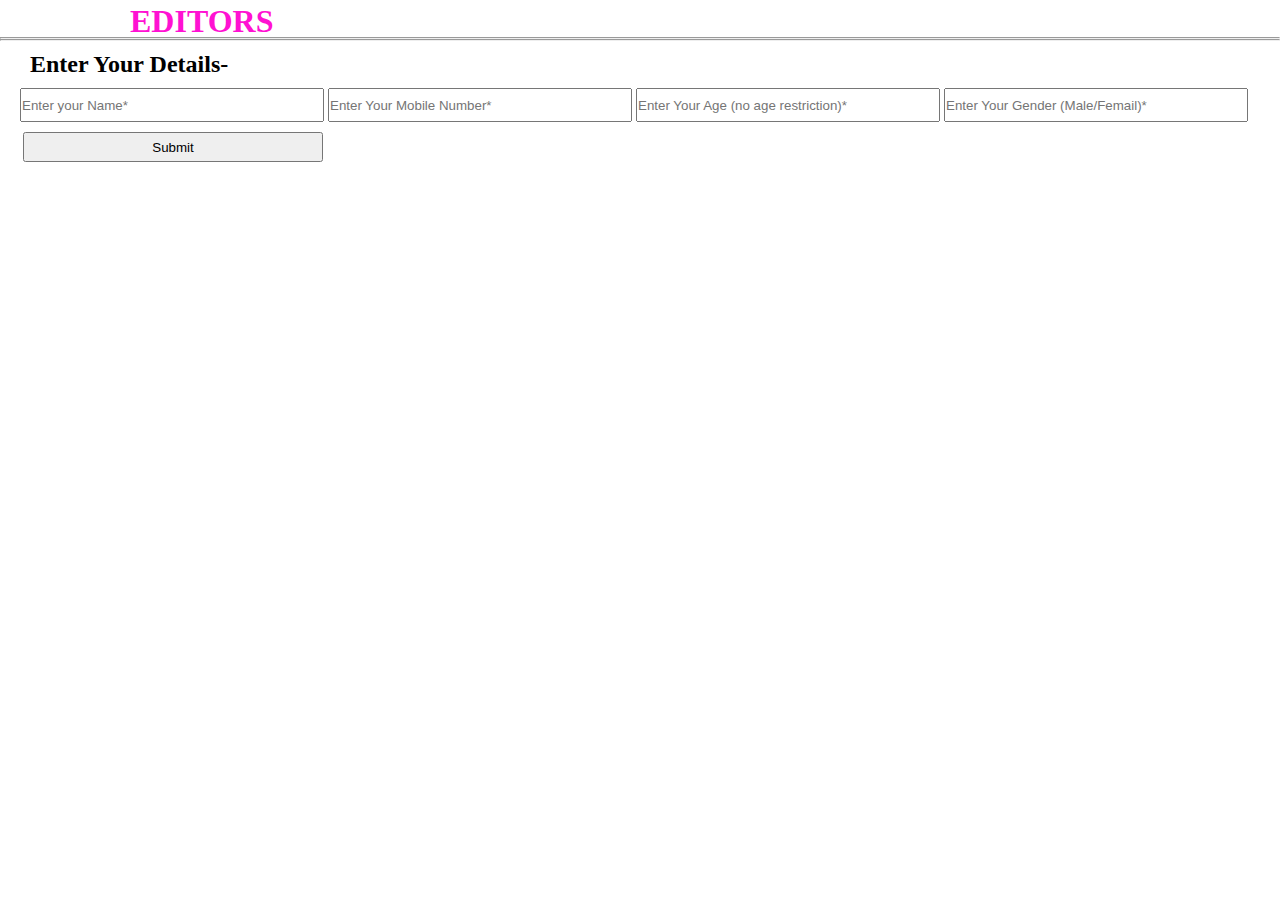
==== form.html @ 5eb4b4c0 "Add files via upload" ====
<!DOCTYPE html>
<html>

<head>
  <meta charset="UTF-8">
  <meta name="viewport" content="width=device-width, initial-scale=1">
  <title>Form</title>
  <link rel="stylesheet" href="style.css">
</head>

<body>
<script
  src="https://code.jquery.com/jquery-3.4.1.js"
  integrity="sha256-WpOohJOqMqqyKL9FccASB9O0KwACQJpFTUBLTYOVvVU="
  crossorigin="anonymous"></script>
  <h1 id="editors">EDITORS</h1><hr><hr>
  <h2 class="enter">Enter Your Details-</h2>
  <input type="text" placeholder="Enter your Name*" id="name" required>
  <input type="number" placeholder="Enter Your Mobile Number*" id="number" required>
  <input type="number" placeholder="Enter Your Age (no age restriction)*" id="age" required>
  <input type="text" placeholder="Enter Your Gender (Male/Femail)*" id="gender" required>
  <button class="submit" onclick="whatsapp();">Submit</button>
  <script>
  function whatsapp(){
    var name = document.getElementById("name").value;
    var number = document.getElementById("number").value;
    var age = document.getElementById("age").value;
    var gender = document.getElementById("gender").value;
    
      var url = "https://wa.me/8580468441?text=" +
       "Hello sir , I am " + name + ", I need a editor" + "%0a" +
       "My required details -" + "%0a" + 
       "Name = " + name + "%0a" + 
       "Mobile No. = " + number + "%0a" +
       "Age - " + age + "%0a" +
       "Gender = " + gender;
      
      window.open(url,"_blank").focus();
    }
  </script>
</body>

</html>
---- style.css ----
*{
    padding: 0;
    margin: 0;
}
#container{
  width: 250px;
  height: 400px;
  padding: 20px;
  position: absolute;
  z-index: 1000;
  top: 15%;
  left: 50%;
  background-color: #2D59FF;
  border-radius: 30px;
  transform:translate(-50%);
  overflow: hidden;
}
#welcome{
  position: relative;
  left: 38px;
  color: #FFE711;
}
#need{
  position: relative;
  left: 16px;
  color: #FFE711;
}
#editors{
  position: relative;
  left: 130px;
  top: 3px;
  color: #FF11D2;
}
#fill-form{
  position: relative;
  top: 100px;
  left: 50px;
  color: #F8EC80;
}
#click{
  background-color: #00B442;
  border: none;
  color: white;
  padding: 15px 32px;
  text-align: center;
  text-decoration: none;
  display: inline-block;
  font-size: 14px;
  position: relative;
  top: 120px;
  left: 55px;
}
.enter{
  position: relative;
  left: 30px;
  top: 10px;
}
input{
  position: relative;
  left: 20px;
  top: 20px;
  width: 300px;
  height: 30px;
  text-size: 1pc;
}
.submit{
  position: relative;
  left: 23px;
  top: 30px;
  width: 300px;
  height: 30px;
}
#success{
  position: relative;
  top: 60px;
  left: 30px;
  color: #47DE53;
}
#error{
  position: relative;
  top: 40px;
  left: 60px;
  color: #ED1B1B;
}
#ok{
  position: relative;
  left: 300px;
  top: 60px;
  width: 50px;
  color: #343BCB;
}
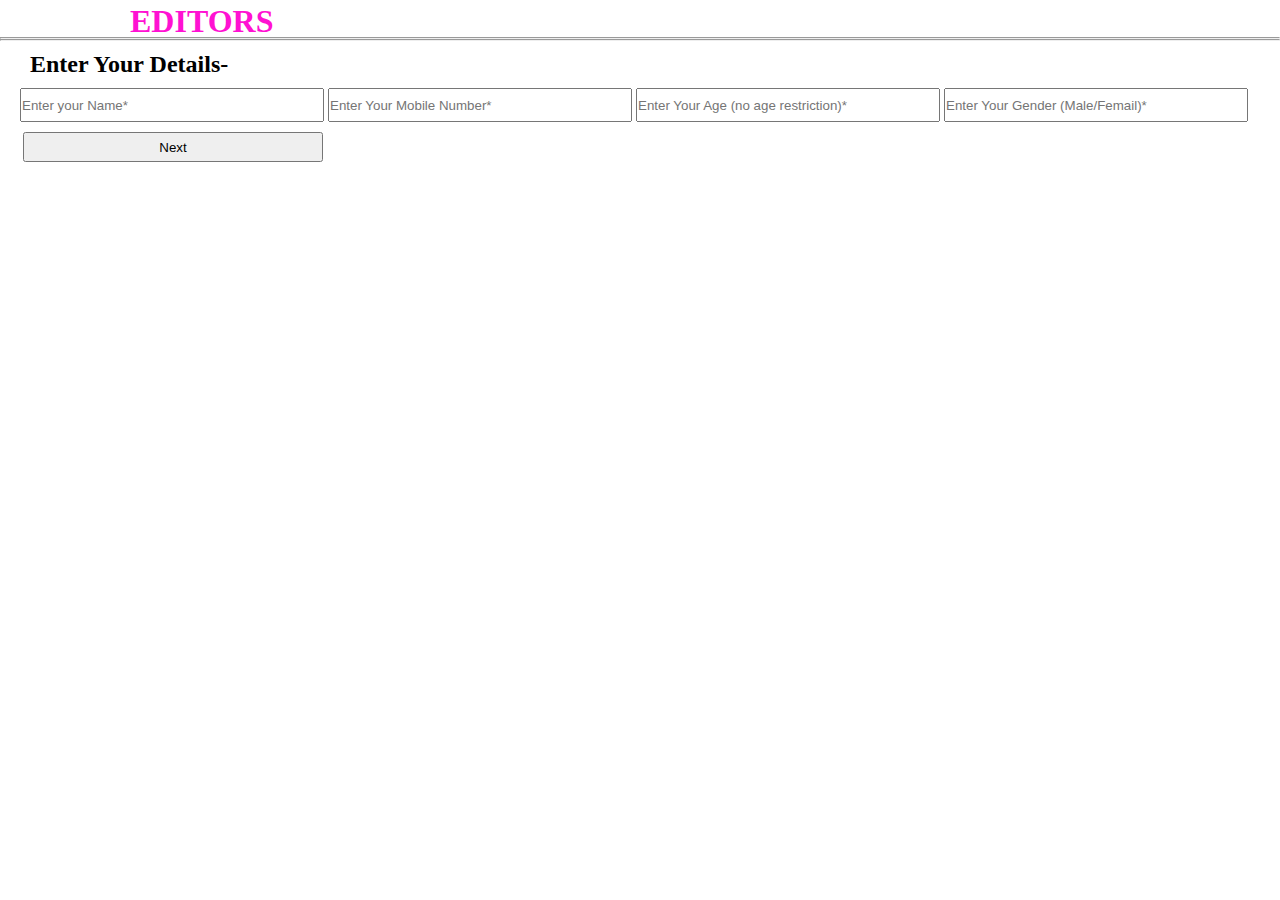
==== commit 5398b0cb: "Add files via upload" ====
--- a/form.html
+++ b/form.html
@@ -3,6 +3,7 @@
 
 <head>
   <meta charset="UTF-8">
+  <meta http-equiv="X-UA-Compatible" content="IE=Edge">
   <meta name="viewport" content="width=device-width, initial-scale=1">
   <title>Form</title>
   <link rel="stylesheet" href="style.css">
@@ -19,24 +20,11 @@
   <input type="number" placeholder="Enter Your Mobile Number*" id="number" required>
   <input type="number" placeholder="Enter Your Age (no age restriction)*" id="age" required>
   <input type="text" placeholder="Enter Your Gender (Male/Femail)*" id="gender" required>
-  <button class="submit" onclick="whatsapp();">Submit</button>
-  <script>
-  function whatsapp(){
-    var name = document.getElementById("name").value;
-    var number = document.getElementById("number").value;
-    var age = document.getElementById("age").value;
-    var gender = document.getElementById("gender").value;
-    
-      var url = "https://wa.me/8580468441?text=" +
-       "Hello sir , I am " + name + ", I need a editor" + "%0a" +
-       "My required details -" + "%0a" + 
-       "Name = " + name + "%0a" + 
-       "Mobile No. = " + number + "%0a" +
-       "Age - " + age + "%0a" +
-       "Gender = " + gender;
-      
-      window.open(url,"_blank").focus();
-    }
+  <button class="next" onclick="submit();">Next</button>
+  <h4 id="sure">Make sure your information in correct, click submit button Than click send button in 'whatsapp,</h4>
+  <button onclick="whatsapp();" id="submit">Submit</button>
+  <script src="main.js">
+
   </script>
 </body>
 
--- a/style.css
+++ b/style.css
@@ -63,18 +63,20 @@
   height: 30px;
   text-size: 1pc;
 }
-.submit{
+.next{
   position: relative;
   left: 23px;
   top: 30px;
   width: 300px;
   height: 30px;
 }
-#success{
+#submit{
   position: relative;
-  top: 60px;
-  left: 30px;
-  color: #47DE53;
+  top: 80px;
+  left: 300px;
+  color: red;
+  width: 70px;
+  height: 40px;
 }
 #error{
   position: relative;
@@ -88,4 +90,10 @@
   top: 60px;
   width: 50px;
   color: #343BCB;
+}
+#sure{
+  position: relative;
+  top: 70px;
+  left: 20px;
+  color: green;
 }